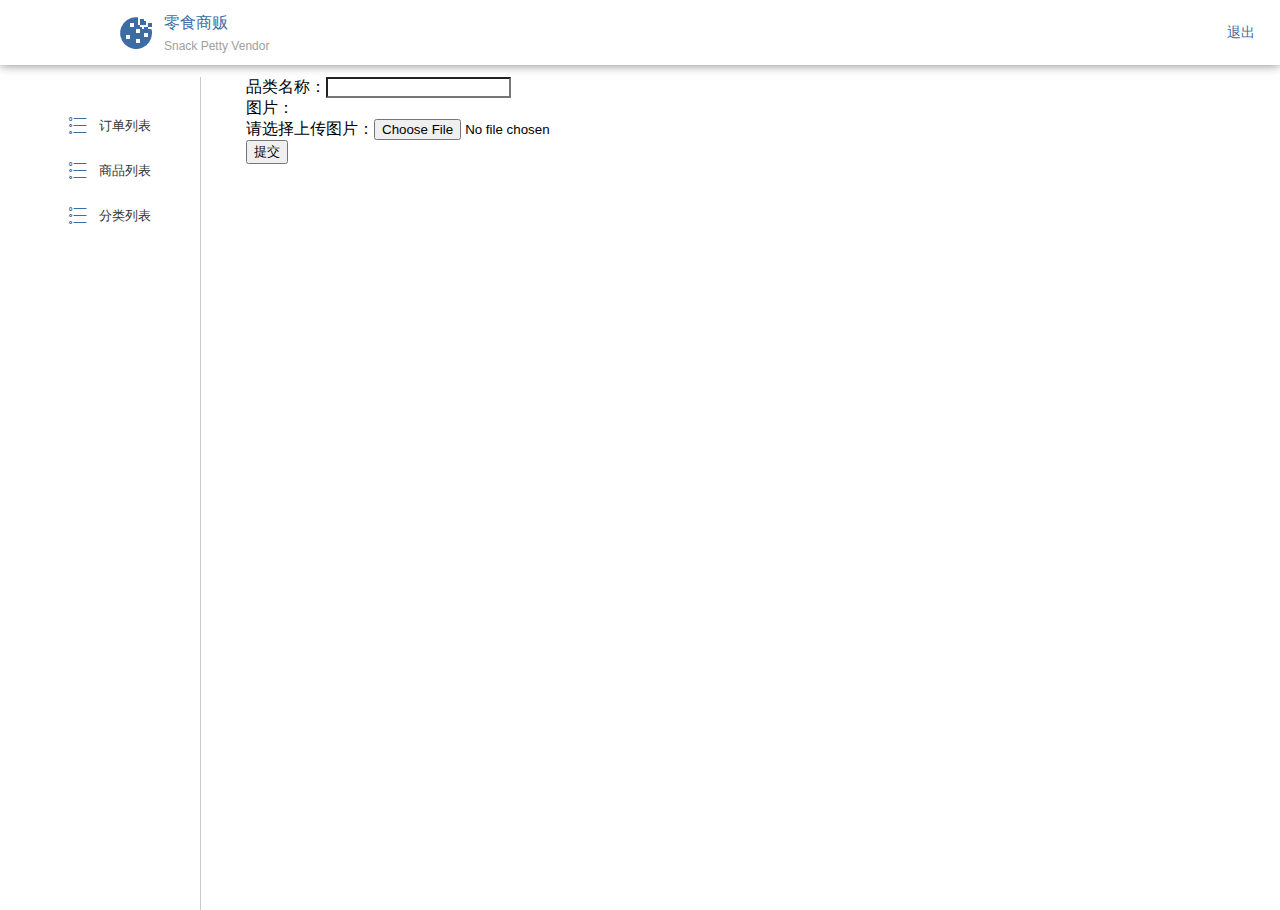
==== public/cms/pages/category_add.html @ 9abeeafa "[20190303]分类功能修改功能完善" ====
<!DOCTYPE html>
<html lang="en">
<head>
    <meta charset="UTF-8">
    <title>零食商贩－订单列表</title>
    <link rel="shortcut icon" href="../favicon.ico"/>
    <link href="../css/index/index.css" type="text/css" rel="stylesheet">
    <link href="../css/index/iconfont/iconfont.css" type="text/css" rel="stylesheet">
</head>
<body>
<div class="banner-wrapper">
    <div class="logo">
        <img src="../imgs/logo.png">
        <div class="logo-word">
            <div>零食商贩</div>
            <div>Snack Petty Vendor</div>
        </div>
    </div>
    <div class="left-box">
        <a class="register" id="login-out" title="退出">退出</a>
    </div>
</div>


<div class="desktop-all-box">

    <div class="desktop item-wrapper">
        <div class="desktop-menu">
            <ul>
                <li class="leftbar-item">
                    <a class="active" href="index.html">
                        <i class="iconfont icon-list"></i>
                        <span>订单列表</span>
                    </a>
                </li>
                <li class="leftbar-item">
                    <a class="active" href="product_list.html">
                        <i class="iconfont icon-list"></i>
                        <span>商品列表</span>
                    </a>
                </li>
                <li class="leftbar-item">
                    <a class="active" href="category_list.html">
                        <i class="iconfont icon-list"></i>
                        <span>分类列表</span>
                    </a>
                </li>
            </ul>
        </div>
        <div class="desktop-main" >
            <form id="attributeForm">
                品类名称：<input type="text" id="category-title"><br>
                图片：<img  id="category-img" width="100px"/><br>
                <!--下面的隐藏域主要用来改变file类型的input的值，但是file类型的input的值出于安全考虑不让修改，但是表单提交后需要处理该值(放置图片路径)来显示服务器上的图片-->
                <img id="img" name="uploadImg" style="display:none;width: 100px;"/>
                请选择上传图片：<input type="file" name="file" id="fileSelectInput" onchange="upload();" accept="image/*"/>
            </form>
            <button onclick="save()">提交</button>
        </div>
    </div>
</div>
<div class="global-tips">
    <p></p>
</div>
</body>
<script src="../js/common.js" type="application/javascript"></script>
<script src="../js/jquery-1.8.2.min.js" type="application/javascript"></script>
<script src="../js/jquery.form.js" type="application/javascript"></script>
<script src="../js/upload_image.js" type="application/javascript"></script>
<script src="../js/category_add.js" type="application/javascript"></script>

</html>
---- public/cms/css/index/index.css ----
.c {
  cursor: pointer;
}
.nodata {
  font-size: 12px;
  color: #a09e9e;
  text-align: center;
  margin: 5px auto;
}
* {
  /*禁用手机浏览器的用户选择功能 */
  -moz-user-select: none;
  font-family: "Arial", "Microsoft YaHei", "黑体", "宋体", sans-serif;
  -webkit-overflow-scrolling: touch;
}
a,
a:hover,
a:link,
a:hover,
a:active,
a:visited {
  text-decoration: none;
  word-break: break-all;
}
a:focus {
  outline: none;
  -moz-outline: none;
}
input[type="text"],
input[type="password"],
textarea {
  -webkit-appearance: none;
  -webkit-tap-highlight-color: rgba(255, 255, 255, 0);
}
input[type="text"]:focus,
input[type="password"]:focus,
textarea:focus {
  outline: 0;
  border: 1px solid #3667a6;
}
.font-icon {
  display: inline-block;
}
.iconfont {
  color: #3d6ba4;
}
.iconfont.gray {
  color: #a09e9e;
}
.txt-ellipsis {
  text-overflow: ellipsis;
  overflow: hidden;
  white-space: nowrap;
}
ul {
  margin: 0;
  padding: 0;
}
ul li {
  list-style: none;
}
html {
  height: 100%;
}
body {
  margin: 0;
  height: 100%;
}
.main-body-box {
  display: -webkit-box;
  display: -webkit-flex;
  display: -ms-flexbox;
  display: flex;
  -webkit-box-orient: vertical;
  -webkit-box-direction: normal;
  -webkit-flex-direction: column;
      -ms-flex-direction: column;
          flex-direction: column;
  min-height: 100vh;
  padding: 0;
  margin: 0;
}
.main-body-box .root-view {
  display: -webkit-box;
  display: -webkit-flex;
  display: -ms-flexbox;
  display: flex;
  -webkit-box-flex: 1;
  -webkit-flex: 1;
      -ms-flex: 1;
          flex: 1;
}
.main-body-box .root-view.bg {
  background-color: #F0F0F0;
}
.main-body-box .root-view .main-view {
  -webkit-box-flex: 1;
  -webkit-flex: 1;
      -ms-flex: 1;
          flex: 1;
  margin-top: 85px;
  width: 100%;
}
.main-body-box .root-view .main-view > div {
  height: 100%;
}
.main-body-box .root-view .main-view .item-wrapper {
  position: relative;
}
.normal-input {
  height: 28px;
  border: 1px solid #d9d9d9;
  background-color: #f6f6f6;
  text-indent: 8px;
  border-radius: 2px;
  background-clip: padding-box;
}
.normal-input:focus {
  border-color: #3d6ba4;
}
.small-input {
  height: 22px;
  border: 1px solid #d9d9d9;
  background-color: #f6f6f6;
  text-indent: 8px;
  border-radius: 2px;
  background-clip: padding-box;
}
.small-input:focus {
  border-color: #3d6ba4;
}
.normal-textarea {
  min-height: 90px;
  width: 100%;
  border: 1px solid #d9d9d9;
  background-color: #f6f6f6;
  text-indent: 8px;
  border-radius: 2px;
  background-clip: padding-box;
  padding: 5px 10px;
  color: #494949;
}
.normal-textarea:focus {
  border-color: #3d6ba4;
}
.disabled-input {
  height: 28px;
  border: 1px solid #d9d9d9;
  background-color: #d6d6d6;
  color: #999;
  text-indent: 8px;
  border-radius: 2px;
  background-clip: padding-box;
}
.normal-btn {
  background-color: #3d6ba4;
  border: none;
  color: #fff;
  border-radius: 2px;
  background-clip: padding-box;
  outline: none;
  cursor: pointer;
  font-size: 14px;
  line-height: 30px;
  height: 35px;
}
.normal-btn:hover {
  background-color: #19539e;
}
.normal-btn.disabled {
  pointer-events: none;
  background-color: #F6F6F6;
  color: #808080;
}
.normal-btn.disabled-blue {
  pointer-events: none;
  opacity: 0.8;
}
.normal-btn.upload-file-btn {
  width: 70px;
  height: 30px;
}
.full-screen-modal {
  background-color: rgba(0, 0, 0, 0.4);
  position: fixed;
  top: 0;
  left: 0;
  height: 100%;
  width: 100%;
  z-index: 1000;
}
.full-screen-modal .modal-main {
  width: 530px;
  height: 360px;
  position: absolute;
  top: 50%;
  left: 50%;
  margin-top: -170px;
  margin-left: -265px;
  box-shadow: 0 0 2px #212121;
  background-color: #ECF2F7;
  border-radius: 2px;
}
.full-screen-modal .modal-main .modal-header {
  border-radius: 2px;
  height: 45px;
  display: -webkit-box;
  display: -webkit-flex;
  display: -ms-flexbox;
  display: flex;
  -webkit-box-align: center;
  -webkit-align-items: center;
      -ms-flex-align: center;
          align-items: center;
  -webkit-box-pack: justify;
  -webkit-justify-content: space-between;
      -ms-flex-pack: justify;
          justify-content: space-between;
  line-height: 45px;
  background-color: #FFFFFF;
  box-shadow: 0 0 10px 0 rgba(0, 0, 0, 0.3);
}
.full-screen-modal .modal-main .modal-header > div {
  display: -webkit-box;
  display: -webkit-flex;
  display: -ms-flexbox;
  display: flex;
  -webkit-box-align: center;
  -webkit-align-items: center;
      -ms-flex-align: center;
          align-items: center;
}
.full-screen-modal .modal-main .modal-header > div:first-child {
  font-size: 15px;
  color: #a09e9e;
  padding-left: 15px;
}
.full-screen-modal .modal-main .modal-header > div:first-child span {
  font-size: 12px;
  margin-left: 7px;
  color: #555555;
}
.full-screen-modal .modal-main .modal-header > div:last-child {
  padding-right: 15px;
  font-size: 26px;
  color: #a09e9e;
  text-align: right;
  cursor: pointer;
}
.full-screen-modal .modal-main .modal-header > div:last-child span:hover {
  color: #000;
}
.full-screen-modal .modal-main .modal-form-content {
  width: 80%;
  margin: 70px auto;
}
.full-screen-modal .modal-main .modal-form-content .tips {
  margin: 30px auto;
  height: 35px;
  line-height: 35px;
  width: 70%;
  background-color: #AFBCE0;
  color: #4C60BF;
  text-align: center;
  border-radius: 3px;
  background-clip: padding-box;
  font-size: 14px;
}
.full-screen-modal .modal-main .modal-form-content .input-box {
  margin: 50px 0;
  text-align: center;
}
.full-screen-modal .modal-main .modal-form-content .input-box > * {
  display: inline-block;
}
.full-screen-modal .modal-main .modal-form-content .input-box input {
  width: 260px;
  margin-right: -10px;
}
.full-screen-modal .modal-main .modal-form-content .input-box .normal-btn {
  width: 90px;
  height: 32px;
  text-align: center;
}
.upload-file-group {
  display: -webkit-box;
  display: -webkit-flex;
  display: -ms-flexbox;
  display: flex;
  -webkit-box-align: center;
  -webkit-align-items: center;
      -ms-flex-align: center;
          align-items: center;
}
.upload-file-group label {
  color: #a09e9e;
  font-size: 12px;
}
.upload-file-group #uploader-file-input {
  width: 242px;
  margin-right: 10px;
}
.upload-file-group #uploader-file-btn {
  width: 80px;
  position: relative;
  cursor: pointer;
  text-align: center;
  line-height: 33px;
}
.upload-file-group #uploader-file-btn span {
  cursor: pointer;
}
.form-group {
  display: -webkit-box;
  display: -webkit-flex;
  display: -ms-flexbox;
  display: flex;
  width: 100%;
  height: 35px;
  margin: 35px 0;
}
.form-group > div {
  display: -webkit-box;
  display: -webkit-flex;
  display: -ms-flexbox;
  display: flex;
  -webkit-box-align: center;
  -webkit-align-items: center;
      -ms-flex-align: center;
          align-items: center;
}
.form-group .left-filed {
  width: 100px;
  color: #a09e9e;
  font-size: 12px;
  -webkit-box-pack: end;
  -webkit-justify-content: flex-end;
      -ms-flex-pack: end;
          justify-content: flex-end;
  margin-right: 20px;
}
.form-group .right-input {
  position: relative;
  -webkit-box-flex: 1;
  -webkit-flex: 1;
      -ms-flex: 1;
          flex: 1;
}
.form-group .right-input .normal-input,
.form-group .right-input .normal-btn {
  width: 240px;
}
.form-group .right-input .common-error-tips {
  right: 10px;
  top: 2px;
}
.error-tips {
  color: #E97F3C;
  font-size: 12px;
}
.global-loading {
  position: fixed;
  z-index: 1000;
  top: 50%;
  left: 50%;
  height: 50px;
  width: 90px;
  margin-top: -35px;
  margin-left: -45px;
  text-align: center;
  padding-top: 20px;
  background-color: rgba(0, 0, 0, 0.35);
  border-radius: 4px;
  border: 1px solid #ccc;
  display: none;
}
.global-loading.active {
  display: block;
}
.global-tips {
  position: fixed;
  z-index: 1000;
  top: 50%;
  left: 50%;
  min-height: 25px;
  width: 130px;
  padding: 5px;
  margin-top: -12.5px;
  margin-left: -65px;
  text-align: center;
  background-color: rgba(0, 0, 0, 0.8);
  border-radius: 4px;
  border: 1px solid #ccc;
  display: none;
}
.global-tips p {
  color: #fff;
  font-size: 12px;
}
/**加载等待**/
.loading-circle {
  background-image: url("http://7xqnxu.com1.z0.glb.clouddn.com/loading.svg");
  height: 2em;
  width: 2em;
  display: inline-block;
}
.loading-circle.active {
  animation: aloading 0.8s steps(6, end) 0s infinite;
  -moz-animation: aloading 0.8s steps(6, end) 0s infinite;
  -webkit-animation: aloading 0.8s steps(6, end) 0s infinite;
  -o-animation: aloading 0.8s steps(6, end) 0s infinite;
}
@-webkit-keyframes aloading {
  to {
    -webkit-transform: rotate(360deg);
  }
}
.header {
  position: fixed;
  height: 65px;
  width: 100%;
  z-index: 1000;
}
.hidden-form {
  position: absolute;
  opacity: 0;
  left: 0;
  top: 0;
  right: 0;
  bottom: 0;
}
.hidden-form * {
  display: block;
  height: 100%;
  width: 100%;
  cursor: pointer;
}
.banner-wrapper {
  position: absolute;
  background-color: #fff;
  box-shadow: 0 0 10px rgba(0, 0, 0, 0.5);
  display: -webkit-box;
  display: -webkit-flex;
  display: -ms-flexbox;
  display: flex;
  height: 65px;
  width: 100%;
  -webkit-box-pack: justify;
  -webkit-justify-content: space-between;
      -ms-flex-pack: justify;
          justify-content: space-between;
  -webkit-box-align: center;
  -webkit-align-items: center;
      -ms-flex-align: center;
          align-items: center;
}
.banner-wrapper .logo {
  padding-left: 120px;
  display: -webkit-box;
  display: -webkit-flex;
  display: -ms-flexbox;
  display: flex;
  -webkit-box-align: center;
  -webkit-align-items: center;
      -ms-flex-align: center;
          align-items: center;
}
.banner-wrapper .logo img {
  width: 32px;
  height: 32px;
}
.banner-wrapper .logo .logo-img {
  position: absolute;
  top: 20px;
  background-position: -206px -83px;
}
.banner-wrapper .logo .logo-word {
  margin-left: 12px;
}
.banner-wrapper .logo .logo-word div:first-child {
  color: #3d6ba4;
  font-size: 16px;
}
.banner-wrapper .logo .logo-word div:last-child {
  color: #a09e9e;
  font-size: 12px;
  padding-top: 5px;
}
.banner-wrapper .left-box {
  display: -webkit-box;
  display: -webkit-flex;
  display: -ms-flexbox;
  display: flex;
  -webkit-box-align: center;
  -webkit-align-items: center;
      -ms-flex-align: center;
          align-items: center;
  margin-right: 25px;
}
.banner-wrapper .left-box .register {
  color: #3d6ba4;
  cursor: pointer;
  font-size: 14px;
}
.banner-wrapper .left-box .banner-items-container {
  display: -webkit-box;
  display: -webkit-flex;
  display: -ms-flexbox;
  display: flex;
  -webkit-box-orient: horizontal;
  -webkit-box-direction: normal;
  -webkit-flex-direction: row;
      -ms-flex-direction: row;
          flex-direction: row;
  -webkit-box-align: center;
  -webkit-align-items: center;
      -ms-flex-align: center;
          align-items: center;
}
.banner-wrapper .left-box .banner-items-container li {
  padding: 0 12px 0 15px;
  text-align: center;
  border-right: 1px solid #ccc;
}
.banner-wrapper .left-box .banner-items-container li > span,
.banner-wrapper .left-box .banner-items-container li a {
  cursor: pointer;
}
.banner-wrapper .left-box .banner-items-container li > span i,
.banner-wrapper .left-box .banner-items-container li a i {
  color: #3d6ba4;
}
.banner-wrapper .left-box .banner-items-container li > span span,
.banner-wrapper .left-box .banner-items-container li a span {
  margin-right: 10px;
  color: #555555;
  font-size: 13px;
}
.banner-wrapper .left-box .banner-items-container li > span span:hover,
.banner-wrapper .left-box .banner-items-container li a span:hover {
  color: #3d6ba4;
}
.banner-wrapper .left-box .banner-items-container li:last-child {
  border-right: none;
}
.banner-wrapper .left-box .normal-input {
  width: 250px;
  margin-right: 10px;
}
.desktop-all-box {
  height: 100%;
  padding-top: 67px;
  box-sizing: border-box;
}
.desktop {
  position: relative;
  height: 100%;
  margin: 0 20px;
  display: -webkit-box;
  display: -webkit-flex;
  display: -ms-flexbox;
  display: flex;
  padding-top: 10px;
}
.desktop .desktop-menu {
  -webkit-box-flex: 0;
  -webkit-flex: 0 1 180px;
      -ms-flex: 0 1 180px;
          flex: 0 1 180px;
  min-width: 90px;
  border-right: 1px solid #ccc;
  padding-top: 30px;
}
.desktop .desktop-menu ul li {
  width: auto;
  height: 35px;
  margin-bottom: 10px;
  line-height: 35px;
  color: #a09e9e;
  font-size: 13px;
  text-align: center;
  cursor: pointer;
}
.desktop .desktop-menu ul li a {
  display: inline-block;
  width: 100%;
  vertical-align: top;
}
.desktop .desktop-menu ul li a span {
  color: #555555;
}
.desktop .desktop-menu ul li a i {
  color: #a09e9e;
  margin-right: 10px;
}
.desktop .desktop-menu ul li a:hover span,
.desktop .desktop-menu ul li a.active span {
  color: #333333;
}
.desktop .desktop-menu ul li a:hover i,
.desktop .desktop-menu ul li a.active i {
  color: #3d6ba4;
}
.desktop .desktop-main {
  -webkit-box-flex: 1;
  -webkit-flex: 1;
      -ms-flex: 1;
          flex: 1;
  padding-left: 45px;
  padding-bottom: 320px;
}
.desktop .order-box {
  height: 100%;
  margin: 0;
}
.desktop .order-box table {
  width: 100%;
  min-width: 390px;
}
.desktop .order-box table thead tr {
  height: 50px;
  line-height: 50px;
}
.desktop .order-box table thead tr td {
  border-bottom: 2px solid #3d6ba4;
  border-collapse: collapse;
  margin: 0;
  color: #212121;
  font-size: 12px;
  font-weight: bold;
  text-align: left;
}
.desktop .order-box table tbody tr {
  height: 40px;
  line-height: 40px;
  font-size: 12px;
  color: #555555;
}
.desktop .order-box table tbody tr:nth-child(2n) {
  background-color: rgba(85, 85, 85, 0.1);
}
.desktop .order-box table td {
  text-align: left;
  padding-left: 4px;
}
.desktop .order-box table td > div {
  text-overflow: ellipsis;
  overflow: hidden;
  display: -webkit-box;
  -webkit-box-orient: vertical;
  -webkit-line-clamp: 1;
}
.desktop .order-box table td .order-status-txt {
  padding: 4px 8px;
  border-radius: 2px;
  color: white;
  background-color: #333333;
}
.desktop .order-box table td .order-status-txt.unpay {
  background-color: #B42F2D;
}
.desktop .order-box table td .order-status-txt.payed {
  background-color: #AB956D;
}
.desktop .order-box table td .order-status-txt.done {
  background-color: #57AB53;
}
.desktop .order-box table td .order-btn {
  padding: 4px 15px;
  border-radius: 2px;
  color: white;
  background-color: #333333;
  box-shadow: 0 0 2px rgba(0, 0, 0, 0.8);
  cursor: pointer;
}
.desktop .order-box table td .order-btn.done {
  background-color: #57AB53;
}
.desktop .order-box table td .order-btn.unstock {
  background-color: #B42F2D;
}
.desktop .order-box table td .order-btn:hover {
  box-shadow: 0 0 6px #000000;
}
.desktop .order-box .load-more,
.desktop .order-box .no-more {
  width: 100px;
  margin: 30px auto;
  font-size: 12px;
  text-align: center;
}
.desktop .order-box .load-more {
  padding: 5px 0;
  cursor: pointer;
  background-color: #777;
  border-radius: 5px;
  color: #fff;
}
.desktop .order-box .load-more:hover {
  background-color: #555;
}
.desktop .order-box .no-more {
  display: none;
  color: #999;
}
---- public/cms/css/index/iconfont/iconfont.css ----
@font-face {font-family: "iconfont";
  src: url('iconfont.eot?t=1489682944040'); /* IE9*/
  src: url('iconfont.eot?t=1489682944040#iefix') format('embedded-opentype'), /* IE6-IE8 */
  url('iconfont.woff?t=1489682944040') format('woff'), /* chrome, firefox */
  url('iconfont.ttf?t=1489682944040') format('truetype'), /* chrome, firefox, opera, Safari, Android, iOS 4.2+*/
  url('iconfont.svg?t=1489682944040#iconfont') format('svg'); /* iOS 4.1- */
}

.iconfont {
  font-family:"iconfont" !important;
  font-size:16px;
  font-style:normal;
  -webkit-font-smoothing: antialiased;
  -moz-osx-font-smoothing: grayscale;
}

.icon-cart1:before { content: "\e685"; }

.icon-list:before { content: "\e62b"; }

.icon-home:before { content: "\e60d"; }

.icon-icon1460357627337:before { content: "\e609"; }

.icon-my:before { content: "\e606"; }

.icon-fenlei:before { content: "\e617"; }

.icon-circle:before { content: "\e61b"; }

.icon-user:before { content: "\e779"; }

.icon-arrow-copy-copy:before { content: "\e68e"; }

.icon-mobile:before { content: "\e7d1"; }

.icon-ok:before { content: "\e7f0"; }

.icon-Food-12:before { content: "\e6d1"; }

.icon-Ok:before { content: "\e608"; }

.icon-arrow:before { content: "\e601"; }

.icon-cart:before { content: "\e610"; }

.icon-error3:before { content: "\e64a"; }
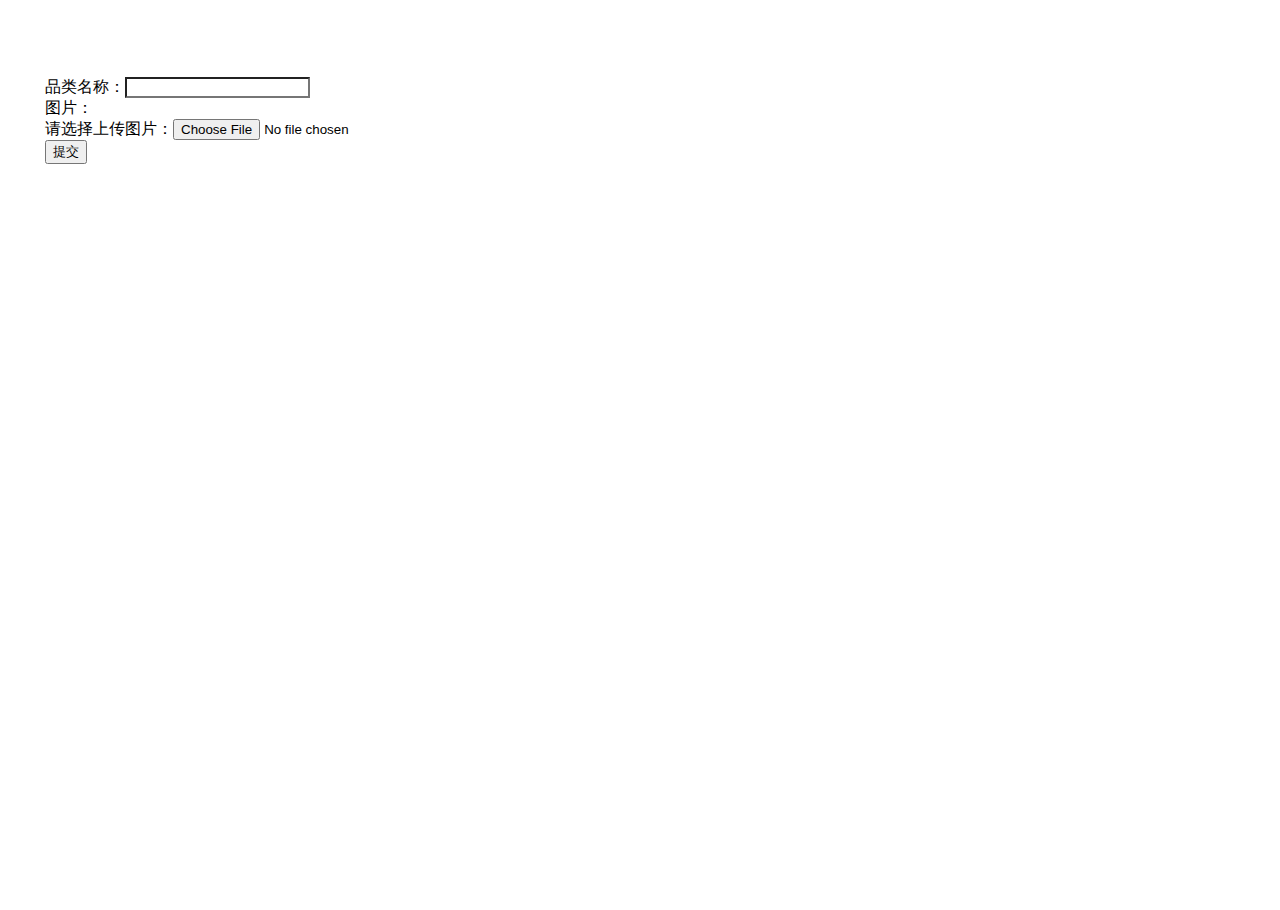
==== commit b0584214: "[20190303]重构html页面，完善搜索功能" ====
--- a/public/cms/pages/category_add.html
+++ b/public/cms/pages/category_add.html
@@ -8,45 +8,9 @@
     <link href="../css/index/iconfont/iconfont.css" type="text/css" rel="stylesheet">
 </head>
 <body>
-<div class="banner-wrapper">
-    <div class="logo">
-        <img src="../imgs/logo.png">
-        <div class="logo-word">
-            <div>零食商贩</div>
-            <div>Snack Petty Vendor</div>
-        </div>
-    </div>
-    <div class="left-box">
-        <a class="register" id="login-out" title="退出">退出</a>
-    </div>
-</div>
-
-
 <div class="desktop-all-box">
 
     <div class="desktop item-wrapper">
-        <div class="desktop-menu">
-            <ul>
-                <li class="leftbar-item">
-                    <a class="active" href="index.html">
-                        <i class="iconfont icon-list"></i>
-                        <span>订单列表</span>
-                    </a>
-                </li>
-                <li class="leftbar-item">
-                    <a class="active" href="product_list.html">
-                        <i class="iconfont icon-list"></i>
-                        <span>商品列表</span>
-                    </a>
-                </li>
-                <li class="leftbar-item">
-                    <a class="active" href="category_list.html">
-                        <i class="iconfont icon-list"></i>
-                        <span>分类列表</span>
-                    </a>
-                </li>
-            </ul>
-        </div>
         <div class="desktop-main" >
             <form id="attributeForm">
                 品类名称：<input type="text" id="category-title"><br>
--- a/public/cms/css/index/index.css
+++ b/public/cms/css/index/index.css
@@ -555,7 +555,7 @@
 .desktop {
   position: relative;
   height: 100%;
-  margin: 0 20px;
+  /*margin: 0 20px;*/
   display: -webkit-box;
   display: -webkit-flex;
   display: -ms-flexbox;
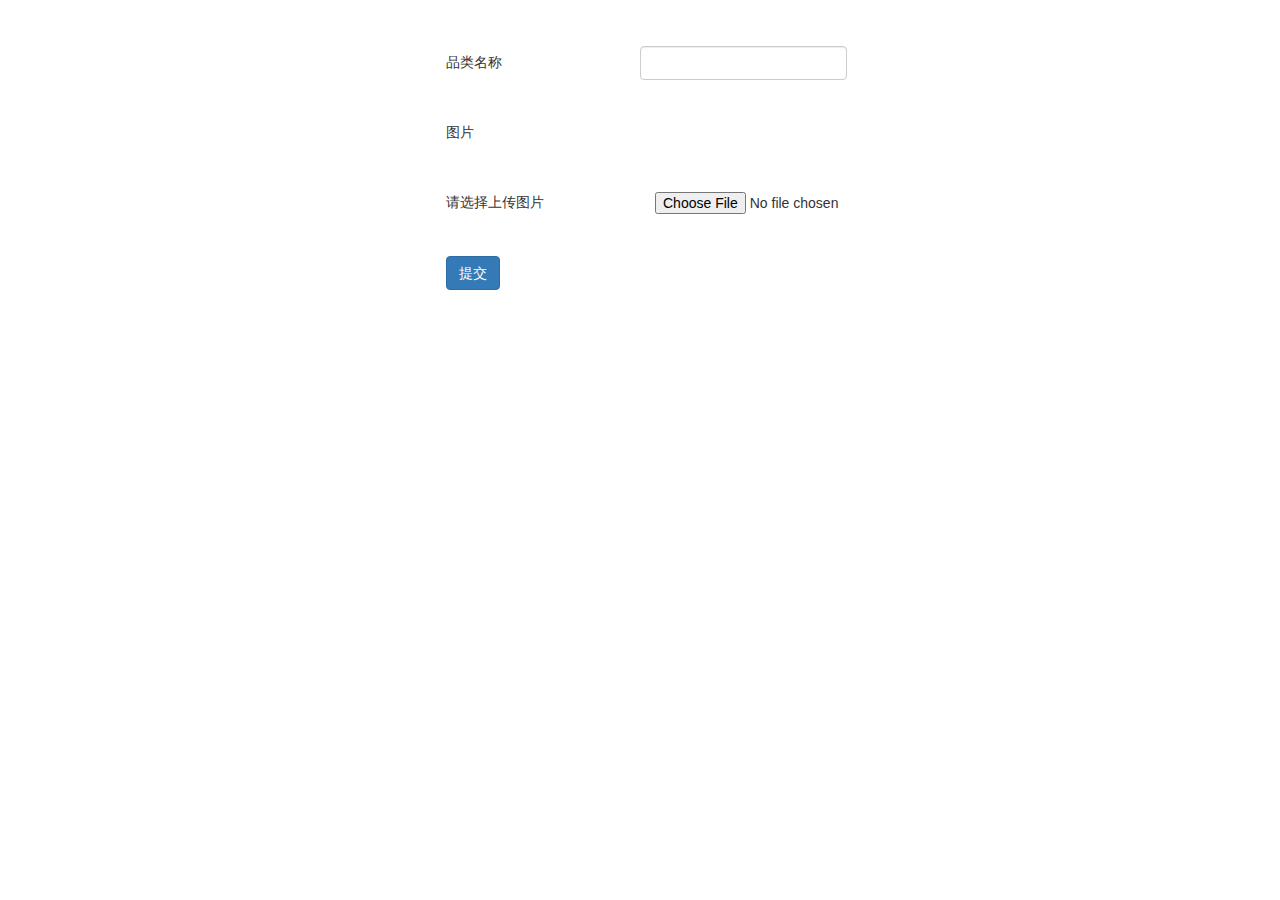
==== commit 82e02a24: "[20190330]图书商城样式改动" ====
--- a/public/cms/pages/category_add.html
+++ b/public/cms/pages/category_add.html
@@ -2,33 +2,69 @@
 <html lang="en">
 <head>
     <meta charset="UTF-8">
-    <title>零食商贩－订单列表</title>
+    <title>呆呆爱读书后台－订单列表</title>
+    <link href="../css/bootstrap.min.css"  rel="stylesheet">
     <link rel="shortcut icon" href="../favicon.ico"/>
     <link href="../css/index/index.css" type="text/css" rel="stylesheet">
     <link href="../css/index/iconfont/iconfont.css" type="text/css" rel="stylesheet">
+    <style>
+        .desktop-main-all{
+            margin: 0 auto;
+        }
+        h5{
+            padding-right:10px !important;
+        }
+    </style>
 </head>
 <body>
-<div class="desktop-all-box">
-
-    <div class="desktop item-wrapper">
-        <div class="desktop-main" >
-            <form id="attributeForm">
-                品类名称：<input type="text" id="category-title"><br>
-                图片：<img  id="category-img" width="100px"/><br>
-                <!--下面的隐藏域主要用来改变file类型的input的值，但是file类型的input的值出于安全考虑不让修改，但是表单提交后需要处理该值(放置图片路径)来显示服务器上的图片-->
-                <img id="img" name="uploadImg" style="display:none;width: 100px;"/>
-                请选择上传图片：<input type="file" name="file" id="fileSelectInput" onchange="upload();" accept="image/*"/>
-            </form>
-            <button onclick="save()">提交</button>
+<div class="desktop item-wrapper">
+    <!--<div class="desktop item-wrapper">-->
+        <!--<div class="desktop-main" >-->
+            <!--<form id="attributeForm">-->
+                <!--品类名称：<input type="text" id="category-title"><br>-->
+                <!--图片：<img  id="category-img" width="100px"/><br>-->
+                <!--&lt;!&ndash;下面的隐藏域主要用来改变file类型的input的值，但是file类型的input的值出于安全考虑不让修改，但是表单提交后需要处理该值(放置图片路径)来显示服务器上的图片&ndash;&gt;-->
+                <!--<img id="img" name="uploadImg" style="display:none;width: 100px;"/>-->
+                <!--请选择上传图片：<input type="file" name="file" id="fileSelectInput" onchange="upload();" accept="image/*"/>-->
+            <!--</form>-->
+            <!--<button onclick="save()">提交</button>-->
+        <!--</div>-->
+    <!--</div>-->
+    <div class="desktop-main-all" >
+        <form id="attributeForm">
+            <div class="form-group">
+                <h5 class="control-label col-sm-6 ">品类名称</h5>
+                <div class="col-sm-４">
+                    <input type="text" class="form-control" id="category-title"/>
+                </div>
+            </div>
+            <div class="form-group">
+                <h5 class="col-sm-6 control-label">图片</h5>
+                <div class="col-sm-4">
+                    <img  id="img" width="120px" style="text-align: left" name="uploadImg"/>
+                </div>
+            </div>
+            <div class="form-group">
+                <h5 class="col-sm-6 control-label">请选择上传图片</h5>
+                <div class="col-sm-4">
+                    <input type="file" name="file" id="fileSelectInput" onchange="upload();" accept="image/*"/>
+                </div>
+            </div>
+        </form>
+        <div class="form-group">
+            <div class="col-sm-4">
+                <button onclick="save()" class="btn btn-primary">提交</button>
+            </div>
         </div>
     </div>
+
 </div>
 <div class="global-tips">
     <p></p>
 </div>
 </body>
 <script src="../js/common.js" type="application/javascript"></script>
-<script src="../js/jquery-1.8.2.min.js" type="application/javascript"></script>
+<script src="../js/jquery-2.2.3.min.js" type="application/javascript"></script>
 <script src="../js/jquery.form.js" type="application/javascript"></script>
 <script src="../js/upload_image.js" type="application/javascript"></script>
 <script src="../js/category_add.js" type="application/javascript"></script>
--- a/public/cms/css/index/index.css
+++ b/public/cms/css/index/index.css
@@ -455,7 +455,7 @@
           align-items: center;
 }
 .banner-wrapper .logo {
-  padding-left: 120px;
+  padding-left: 50px;
   display: -webkit-box;
   display: -webkit-flex;
   display: -ms-flexbox;
@@ -549,7 +549,7 @@
 }
 .desktop-all-box {
   height: 100%;
-  padding-top: 67px;
+  padding-top: 60px;
   box-sizing: border-box;
 }
 .desktop {
@@ -569,7 +569,6 @@
           flex: 0 1 180px;
   min-width: 90px;
   border-right: 1px solid #ccc;
-  padding-top: 30px;
 }
 .desktop .desktop-menu ul li {
   width: auto;
@@ -608,6 +607,7 @@
           flex: 1;
   padding-left: 45px;
   padding-bottom: 320px;
+  margin-top: -60px;
 }
 .desktop .order-box {
   height: 100%;
